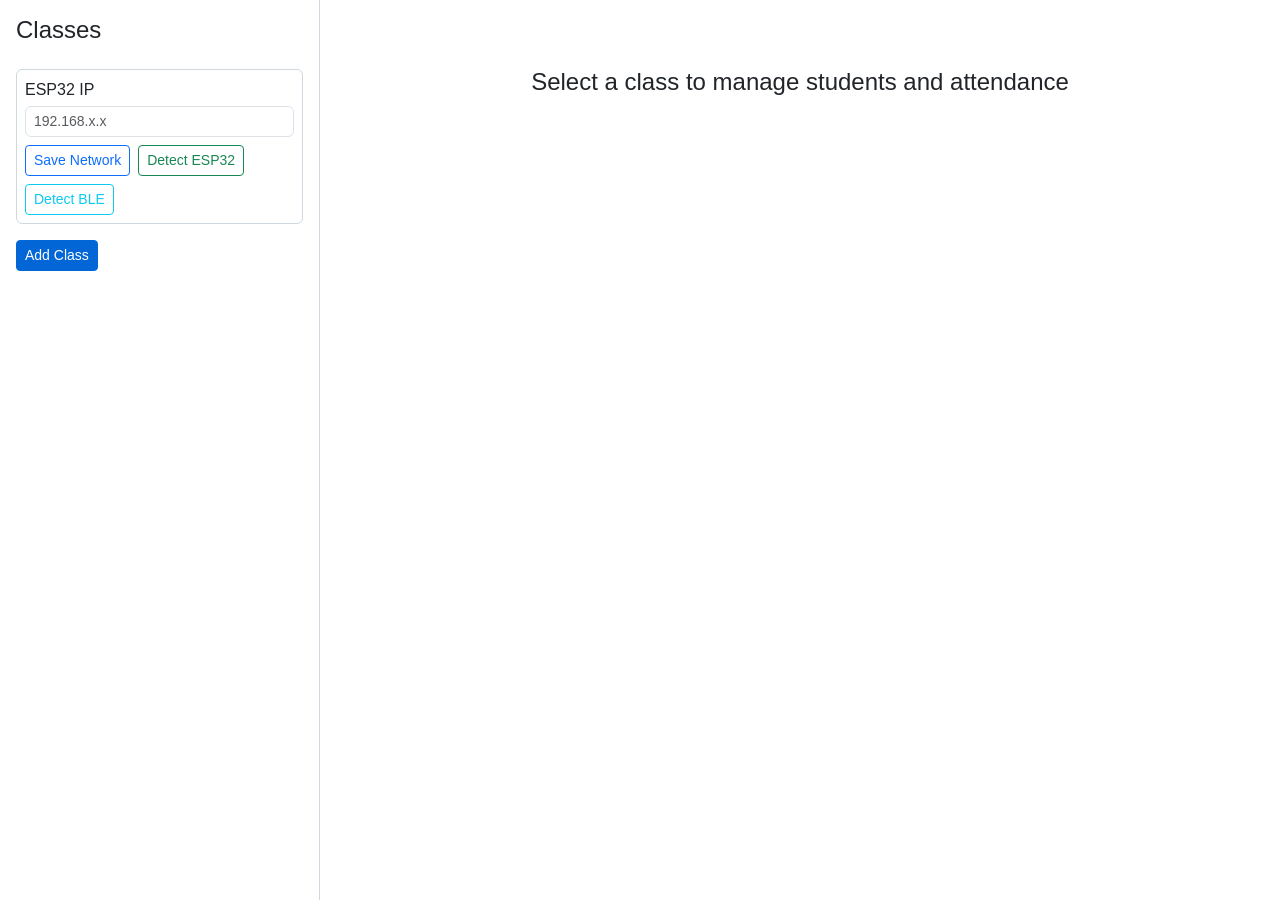
==== web/templates/index.html @ 8dc1ff8e "fix: BLE Detect button now shows correct address and status - Updated JavaScript to read new respons" ====
<!DOCTYPE html>
<html lang="en">
<head>
    <meta charset="UTF-8">
    <meta name="viewport" content="width=device-width, initial-scale=1.0">
    <title>Attendance System Admin</title>
    <link href="https://cdn.jsdelivr.net/npm/bootstrap@5.3.0/dist/css/bootstrap.min.css" rel="stylesheet">
    <style>
        body {
            background-color: #f6f8fa;
            font-family: -apple-system, BlinkMacSystemFont, 'Segoe UI', Helvetica, Arial, sans-serif;
        }
        .sidebar {
            background-color: #ffffff;
            border-right: 1px solid #d1d9e0;
            min-height: 100vh;
        }
        .main-content {
            background-color: #ffffff;
            padding: 20px;
        }
        .btn-primary {
            background-color: #0366d6;
            border-color: #0366d6;
        }
        .btn-primary:hover {
            background-color: #0256cc;
            border-color: #0256cc;
        }
        .btn-success {
            background-color: #28a745;
            border-color: #28a745;
        }
        .btn-success:hover {
            background-color: #218838;
            border-color: #218838;
        }
        .btn-danger {
            background-color: #dc3545;
            border-color: #dc3545;
        }
        .btn-danger:hover {
            background-color: #c82333;
            border-color: #c82333;
        }
        .list-group-item {
            border: none;
            border-bottom: 1px solid #d1d9e0;
        }
        .list-group-item:hover {
            background-color: #f6f8fa;
        }
        .card {
            border: 1px solid #d1d9e0;
            border-radius: 6px;
        }
        .form-control {
            border-radius: 6px;
        }
        .modal-content {
            border-radius: 6px;
        }
    </style>
</head>
<body>
    <div class="container-fluid">
        <div class="row">
            <!-- Sidebar -->
            <div class="col-md-3 sidebar p-3">
                <h4 class="mb-4">Classes</h4>
                <div class="card p-2 mb-3">
                    <label class="form-label mb-1" for="esp32Ip">ESP32 IP</label>
                    <input type="text" class="form-control form-control-sm mb-2" id="esp32Ip" placeholder="192.168.x.x">
                    <div class="d-flex gap-2 flex-wrap">
                        <button class="btn btn-outline-primary btn-sm" id="saveNetwork">Save Network</button>
                        <button class="btn btn-outline-success btn-sm" id="detectNetwork">Detect ESP32</button>
                        <button class="btn btn-outline-info btn-sm" id="detectBLE">Detect BLE</button>
                    </div>
                </div>
                <button class="btn btn-primary btn-sm mb-3" data-bs-toggle="modal" data-bs-target="#addClassModal">Add Class</button>
                <ul class="list-group" id="classList">
                    <!-- Classes will be loaded here -->
                </ul>
            </div>
            <!-- Main Content -->
            <div class="col-md-9 main-content">
                <div id="classView" style="display: none;">
                    <div class="d-flex justify-content-between align-items-center mb-3">
                        <h4 id="classTitle">Class: </h4>
                        <div>
                            <button class="btn btn-primary btn-sm" data-bs-toggle="modal" data-bs-target="#addStudentModal">Add Student</button>
                            <button class="btn btn-success btn-sm" id="startAttendance">Start Attendance</button>
                            <button class="btn btn-info btn-sm" id="markAttendance">Mark Attendance</button>
                            <button class="btn btn-danger btn-sm" id="stopAttendance" style="display: none;">Stop Attendance</button>
                        </div>
                    </div>
                    <div class="alert alert-info py-2 mb-3 d-none" id="statusBanner"></div>
                    <div class="row">
                        <div class="col-md-6">
                            <div class="card p-3">
                                <h5>Students</h5>
                                <ul class="list-group" id="studentList">
                                    <!-- Students will be loaded here -->
                                </ul>
                            </div>
                        </div>
                        <div class="col-md-6">
                            <div class="card p-3">
                                <h5>Attendance</h5>
                                <div class="mb-2 d-flex gap-2 align-items-center">
                                    <label for="sessionSelect" class="mb-0">Session</label>
                                    <select id="sessionSelect" class="form-select form-select-sm"></select>
                                    <button class="btn btn-outline-danger btn-sm" id="deleteSession">Delete Session</button>
                                </div>
                                <div class="table-responsive">
                                    <table class="table table-sm table-bordered align-middle mb-0">
                                        <thead class="table-light">
                                            <tr>
                                                <th>Sr No.</th>
                                                <th>Student Name</th>
                                                <th>ID</th>
                                                <th>Date and Time of Session</th>
                                                <th>Attendance</th>
                                            </tr>
                                        </thead>
                                        <tbody id="attendanceTableBody">
                                            <!-- Attendance rows will be loaded here -->
                                        </tbody>
                                    </table>
                                </div>
                                <button class="btn btn-secondary btn-sm mt-3" id="exportCsv">Export CSV</button>
                            </div>
                        </div>
                    </div>
                </div>
                <div id="noClassView">
                    <div class="text-center mt-5">
                        <h4>Select a class to manage students and attendance</h4>
                    </div>
                </div>
            </div>
        </div>
    </div>

    <!-- Add Class Modal -->
    <div class="modal fade" id="addClassModal" tabindex="-1">
        <div class="modal-dialog">
            <div class="modal-content">
                <div class="modal-header">
                    <h5 class="modal-title">Add Class</h5>
                    <button type="button" class="btn-close" data-bs-dismiss="modal"></button>
                </div>
                <div class="modal-body">
                    <input type="text" class="form-control" id="className" placeholder="Class Name">
                </div>
                <div class="modal-footer">
                    <button type="button" class="btn btn-secondary" data-bs-dismiss="modal">Cancel</button>
                    <button type="button" class="btn btn-primary" id="saveClass">Save</button>
                </div>
            </div>
        </div>
    </div>

    <!-- Add Student Modal -->
    <div class="modal fade" id="addStudentModal" tabindex="-1">
        <div class="modal-dialog">
            <div class="modal-content">
                <div class="modal-header">
                    <h5 class="modal-title">Add Student</h5>
                    <button type="button" class="btn-close" data-bs-dismiss="modal"></button>
                </div>
                <div class="modal-body">
                    <input type="text" class="form-control mb-2" id="studentName" placeholder="Student Name">
                    <input type="number" class="form-control" id="studentId" placeholder="Student ID">
                </div>
                <div class="modal-footer">
                    <button type="button" class="btn btn-secondary" data-bs-dismiss="modal">Cancel</button>
                    <button type="button" class="btn btn-primary" id="saveStudent">Save</button>
                </div>
            </div>
        </div>
    </div>

    <!-- Edit Modals similar, but for brevity, handle in JS -->

    <script src="https://cdn.jsdelivr.net/npm/bootstrap@5.3.0/dist/js/bootstrap.bundle.min.js"></script>
    <script src="https://code.jquery.com/jquery-3.6.0.min.js"></script>
    <script>
        let currentClassId = null;
        let attendanceInterval = null;
        let attendanceScanInterval = null;
        let lastPresentCount = 0;
        let currentSessionId = null;
        let attendanceActive = false;
        let attendancePollInFlight = false;
        let seenPresentIds = new Set();
        let attendancePrimed = false;
        let registerPollInterval = null;

        function showStatus(message, kind = 'info') {
            $('#statusBanner')
                .removeClass('d-none alert-info alert-success alert-warning alert-danger')
                .addClass(`alert-${kind}`)
                .text(message);
        }

        function clearStatus() {
            $('#statusBanner').addClass('d-none').text('');
        }

        function loadNetworkSettings() {
            $.get('/api/network', function(data) {
                $('#esp32Ip').val(data.esp32_ip || '');
            });
        }

        function saveNetworkSettings() {
            const esp32Ip = $('#esp32Ip').val().trim();
            if (!esp32Ip) {
                alert('Enter ESP32 IP');
                return;
            }
            $.post('/api/network', { esp32_ip: esp32Ip, esp32_use_mdns: 0 }, function(resp) {
                if (resp.status === 'success') {
                    alert('Network settings saved');
                } else {
                    alert('Error: ' + (resp.message || 'Failed to save network settings'));
                }
            }).fail(function(xhr) {
                const msg = (xhr.responseJSON && xhr.responseJSON.message) ? xhr.responseJSON.message : 'Failed to save network settings';
                alert('Error: ' + msg);
            });
        }

        function detectNetworkSettings() {
            $.get('/api/network/discover', function(resp) {
                if (resp.status === 'success' && resp.esp32_ip) {
                    $('#esp32Ip').val(resp.esp32_ip);
                    alert('ESP32 detected at ' + resp.esp32_ip);
                } else {
                    alert('Error: ' + (resp.message || 'ESP32 not found'));
                }
            }).fail(function(xhr) {
                const msg = (xhr.responseJSON && xhr.responseJSON.message) ? xhr.responseJSON.message : 'ESP32 not found on current network';
                alert('Error: ' + msg);
            });
        }

        function detectBLESettings() {
            alert('Scanning for ESP32 via Bluetooth...');
            $.get('/api/network/discover_ble', function(resp) {
                if (resp.status === 'success') {
                    alert('BLE Connected!\n\n' +
                          resp.message + '\n' +
                          'Address: ' + resp.ble_address + '\n\n' +
                          'BLE is now active as WiFi fallback.');
                } else if (resp.status === 'not_found') {
                    alert('No GWASOAT device found via Bluetooth.\n\n' +
                          'Make sure:\n' +
                          '1. ESP32 is powered on\n' +
                          '2. You are within BLE range (~10m)\n' +
                          '3. Windows Bluetooth is enabled');
                } else {
                    alert('BLE Error: ' + (resp.message || 'Unknown error'));
                }
            }).fail(function(xhr) {
                const msg = (xhr.responseJSON && xhr.responseJSON.message) ? xhr.responseJSON.message : 'BLE discovery failed';
                alert('Error: ' + msg + '\n\nInstall bleak if needed:\npip install bleak');
            });
        }

        function loadClasses() {
            $.get('/api/classes', function(data) {
                $('#classList').empty();
                data.forEach(cls => {
                    $('#classList').append(`<li class="list-group-item d-flex justify-content-between align-items-center">
                        ${cls.name}
                        <div>
                            <button class="btn btn-sm btn-outline-primary" onclick='editClass(${cls.id}, ${JSON.stringify(cls.name)})'>Edit</button>
                            <button class="btn btn-sm btn-outline-danger" onclick="deleteClass(${cls.id})">Delete</button>
                            <button class="btn btn-sm btn-primary" onclick='selectClass(${cls.id}, ${JSON.stringify(cls.name)})'>Select</button>
                        </div>
                    </li>`);
                });

                if (data.length > 0 && !currentClassId) {
                    selectClass(data[0].id, data[0].name);
                }
            });
        }

        function selectClass(id, name) {
            attendanceActive = false;
            attendancePollInFlight = false;
            if (attendanceInterval) {
                clearInterval(attendanceInterval);
                attendanceInterval = null;
            }
            if (attendanceScanInterval) {
                clearInterval(attendanceScanInterval);
                attendanceScanInterval = null;
            }
            currentClassId = id;
            $('#classTitle').text('Class: ' + name);
            $('#classView').show();
            $('#noClassView').hide();
            loadStudents();
            lastPresentCount = 0;
            seenPresentIds = new Set();
            attendancePrimed = false;
            loadSessions(true, false);
            loadAttendance(false);
        }

        function editClass(id, currentName) {
            const nextName = prompt('Edit class name', currentName || '');
            if (nextName === null) return;
            const trimmedName = nextName.trim();
            if (!trimmedName) {
                alert('Class name cannot be empty');
                return;
            }
            $.ajax({
                url: `/api/classes/${id}`,
                type: 'PUT',
                data: { name: trimmedName },
                success: function(resp) {
                    if (resp.status !== 'success') {
                        alert(resp.message || 'Failed to update class');
                        return;
                    }
                    const wasSelected = currentClassId === id;
                    const selectedName = wasSelected ? trimmedName : ($('#classTitle').text().replace(/^Class:\s*/, '') || trimmedName);
                    loadClasses();
                    if (wasSelected) {
                        selectClass(id, selectedName);
                    }
                },
                error: function(xhr) {
                    const msg = (xhr.responseJSON && xhr.responseJSON.message) ? xhr.responseJSON.message : 'Failed to update class';
                    alert('Error: ' + msg);
                }
            });
        }

        function deleteClass(id) {
            if (!confirm('Delete this class? This will remove its students and attendance records.')) {
                return;
            }
            $.ajax({
                url: `/api/classes/${id}`,
                type: 'DELETE',
                success: function(resp) {
                    if (resp.status !== 'success') {
                        alert(resp.message || 'Failed to delete class');
                        return;
                    }
                    if (currentClassId === id) {
                        currentClassId = null;
                        currentSessionId = null;
                        attendanceActive = false;
                        attendancePrimed = false;
                        seenPresentIds = new Set();
                        lastPresentCount = 0;
                        if (attendanceInterval) {
                            clearInterval(attendanceInterval);
                            attendanceInterval = null;
                        }
                        if (attendanceScanInterval) {
                            clearInterval(attendanceScanInterval);
                            attendanceScanInterval = null;
                        }
                        $('#classView').hide();
                        $('#noClassView').show();
                        $('#classTitle').text('Class: ');
                        $('#studentList').empty();
                        $('#attendanceTableBody').empty();
                    }
                    loadClasses();
                },
                error: function(xhr) {
                    const msg = (xhr.responseJSON && xhr.responseJSON.message) ? xhr.responseJSON.message : 'Failed to delete class';
                    alert('Error: ' + msg);
                }
            });
        }

        function editStudent(id, currentName) {
            const nextName = prompt('Edit student name', currentName || '');
            if (nextName === null) return;
            const trimmedName = nextName.trim();
            if (!trimmedName) {
                alert('Student name cannot be empty');
                return;
            }
            $.ajax({
                url: `/api/students/${id}`,
                type: 'PUT',
                data: { name: trimmedName, id: id },
                success: function(resp) {
                    if (resp.status !== 'success') {
                        alert(resp.message || 'Failed to update student');
                        return;
                    }
                    loadStudents();
                    loadAttendance(true);
                },
                error: function(xhr) {
                    const msg = (xhr.responseJSON && xhr.responseJSON.message) ? xhr.responseJSON.message : 'Failed to update student';
                    alert('Error: ' + msg);
                }
            });
        }

        function deleteStudent(id) {
            if (!confirm('Delete this student?')) {
                return;
            }
            $.ajax({
                url: `/api/students/${id}`,
                type: 'DELETE',
                success: function(resp) {
                    if (resp.status !== 'success') {
                        alert(resp.message || 'Failed to delete student');
                        return;
                    }
                    loadStudents();
                    loadAttendance(true);
                },
                error: function(xhr) {
                    const msg = (xhr.responseJSON && xhr.responseJSON.message) ? xhr.responseJSON.message : 'Failed to delete student';
                    alert('Error: ' + msg);
                }
            });
        }

        function loadStudents() {
            if (!currentClassId) return;
            $.get('/api/students', { class_id: currentClassId }, function(data) {
                $('#studentList').empty();
                data.forEach(student => {
                    const registerButton = student.registered == 1
                        ? '<button class="btn btn-sm btn-secondary" disabled>Registered</button>'
                        : `<button class="btn btn-sm btn-success" onclick='registerFingerprint(${student.id}, ${JSON.stringify(student.name)})'>Register</button>`;
                    $('#studentList').append(`<li class="list-group-item d-flex justify-content-between align-items-center">
                        ${student.name} (ID: ${student.id})
                        <div>
                            <button class="btn btn-sm btn-outline-primary" onclick='editStudent(${student.id}, ${JSON.stringify(student.name)})'>Edit</button>
                            <button class="btn btn-sm btn-outline-danger" onclick="deleteStudent(${student.id})">Delete</button>
                            ${registerButton}
                        </div>
                    </li>`);
                });
            });
        }

        function startAttendance() {
            if (!currentClassId) {
                alert('Please select a class first');
                return;
            }
            $('#startAttendance').hide();
            $('#stopAttendance').show();
            $.get('/api/start_attendance', { class_id: currentClassId }, function(data) {
                if (data.status !== 'success') {
                    alert('Error: ' + (data.message || 'Failed to start attendance'));
                    $('#stopAttendance').hide();
                    $('#startAttendance').show();
                    return;
                }
                currentSessionId = data.session_id || null;
                attendanceActive = true;
                seenPresentIds = new Set();
                attendancePrimed = false;
                loadSessions(false, false);
                loadAttendance(false);
                attendanceInterval = setInterval(() => {
                    loadAttendance(true);
                }, 2500);
                if (attendanceScanInterval) {
                    clearInterval(attendanceScanInterval);
                }
                attendanceScanInterval = setInterval(() => {
                    pollAttendanceMark();
                }, 1200);
            }).fail(function(xhr) {
                const msg = (xhr.responseJSON && xhr.responseJSON.message) ? xhr.responseJSON.message : 'Failed to start attendance';
                alert('Error: ' + msg);
                $('#stopAttendance').hide();
                $('#startAttendance').show();
            });
        }

        function markAttendance() {
            if (!currentClassId) {
                alert('Please select a class first');
                return;
            }
            showStatus('Waiting for fingerprint...', 'warning');
            const payload = { class_id: currentClassId };
            if (currentSessionId) {
                payload.session_id = currentSessionId;
            }
            $.post('/api/manual_attendance', payload, function(resp) {
                if (resp.status === 'success') {
                    showStatus(resp.message || 'Attendance marked', 'success');
                    loadAttendance(true);
                } else {
                    showStatus(resp.message || 'Attendance failed', 'danger');
                    alert(resp.message || 'Attendance failed');
                }
            }).fail(function(xhr) {
                const msg = (xhr.responseJSON && xhr.responseJSON.message) ? xhr.responseJSON.message : 'Attendance failed';
                showStatus(msg, 'danger');
                alert('Error: ' + msg);
            });
        }

        function stopAttendance() {
            $('#stopAttendance').hide();
            $('#startAttendance').show();
            $.get('/api/stop_attendance', function() {
                if (attendanceInterval) {
                    clearInterval(attendanceInterval);
                    attendanceInterval = null;
                }
                if (attendanceScanInterval) {
                    clearInterval(attendanceScanInterval);
                    attendanceScanInterval = null;
                }
                attendanceActive = false;
                attendancePollInFlight = false;
                loadSessions(false, false);
                loadAttendance(false);
            }).fail(function(xhr) {
                const msg = (xhr.responseJSON && xhr.responseJSON.message) ? xhr.responseJSON.message : 'Failed to stop attendance';
                alert('Error: ' + msg);
            });
        }

        function pollAttendanceMark() {
            if (!currentClassId) return;
            if (attendancePollInFlight) return;
            const params = { class_id: currentClassId };
            if (currentSessionId) {
                params.session_id = currentSessionId;
            }
            attendancePollInFlight = true;
            $.ajax({
                url: '/api/attendance',
                method: 'GET',
                data: params,
                timeout: 17000,
                success: function(resp) {
                    if (resp && resp.status === 'success' && resp.updated && resp.student_id) {
                        const msgName = resp.student_name ? resp.student_name : 'Student';
                        showStatus(`Attendance marked: ${msgName} (ID: ${resp.student_id})`, 'success');
                        loadAttendance(true);
                    }
                },
                complete: function() {
                    attendancePollInFlight = false;
                }
            });
        }

        function loadSessions(resetToLatest = false, syncAttendance = false) {
            if (!currentClassId) return;
            $.get('/api/sessions', { class_id: currentClassId }, function(sessions) {
                $('#sessionSelect').empty();
                if (!Array.isArray(sessions) || sessions.length === 0) {
                    currentSessionId = null;
                    $('#sessionSelect').append('<option value="">No sessions yet</option>');
                    loadAttendance();
                    return;
                }

                sessions.forEach((session) => {
                    const suffix = session.ended_at ? ' (closed)' : ' (active)';
                    $('#sessionSelect').append(`<option value="${session.id}">${session.label}${suffix}</option>`);
                });

                if (resetToLatest || !currentSessionId) {
                    currentSessionId = sessions[0].id;
                }

                $('#sessionSelect').val(String(currentSessionId));
                seenPresentIds = new Set();
                attendancePrimed = false;
                loadAttendance(syncAttendance);
            });
        }

        function loadAttendance(syncDevice = false) {
            if (!currentClassId) return;
            const params = { class_id: currentClassId };
            if (currentSessionId) {
                params.session_id = currentSessionId;
            }
            if (syncDevice) {
                params.sync = 1;
            }
            $.get('/api/get_attendance', params, function(data) {
                $('#attendanceTableBody').empty();
                const payload = (data && typeof data === 'object') ? data : {};
                const rows = Array.isArray(payload.rows) ? payload.rows : [];
                if (payload.session_id) {
                    currentSessionId = payload.session_id;
                    $('#sessionSelect').val(String(currentSessionId));
                }

                if (rows.length === 0) {
                    $.get('/api/students', { class_id: currentClassId }, function(students) {
                        if (!Array.isArray(students) || students.length === 0) {
                            $('#attendanceTableBody').append('<tr><td colspan="5" class="text-center text-muted">No students in this class</td></tr>');
                            lastPresentCount = 0;
                            return;
                        }

                        students.forEach((student, index) => {
                            $('#attendanceTableBody').append(`
                                <tr>
                                    <td>${index + 1}</td>
                                    <td>${student.name}</td>
                                    <td>${student.id}</td>
                                    <td>-</td>
                                    <td class="text-secondary fw-semibold">--</td>
                                </tr>
                            `);
                        });
                        lastPresentCount = 0;
                    });
                    return;
                }

                const presentRows = rows.filter(row => row.status === 'Present');
                if (!attendancePrimed) {
                    presentRows.forEach(row => seenPresentIds.add(String(row.id)));
                    attendancePrimed = true;
                } else {
                    presentRows.forEach(row => {
                        const key = String(row.id);
                        if (!seenPresentIds.has(key)) {
                            seenPresentIds.add(key);
                            showStatus(`Attendance marked: ${row.name} (ID: ${row.id})`, 'success');
                        }
                    });
                }
                if (presentRows.length > lastPresentCount) {
                    const latest = presentRows.reduce((best, row) => {
                        if (!best) return row;
                        return (row.marked_at || '') > (best.marked_at || '') ? row : best;
                    }, null);
                    if (latest && latest.name) {
                        showStatus(`Attendance marked: ${latest.name} (ID: ${latest.id})`, 'success');
                    } else {
                        showStatus('Attendance marked successfully', 'success');
                    }
                }
                lastPresentCount = presentRows.length;

                rows.forEach(record => {
                    const statusClass = record.status === 'Present' ? 'text-success fw-semibold' : 'text-danger fw-semibold';
                    $('#attendanceTableBody').append(`
                        <tr>
                            <td>${record.sr_no}</td>
                            <td>${record.name}</td>
                            <td>${record.id}</td>
                            <td>${record.session_time || '-'}</td>
                            <td class="${statusClass}">${record.status}</td>
                        </tr>
                    `);
                });
            }).fail(function() {
                $('#attendanceTableBody').empty();
                $('#attendanceTableBody').append('<tr><td colspan="5" class="text-center text-danger">Could not load attendance. Retrying...</td></tr>');
            });
        }

        function exportCsv() {
            if (!currentClassId) {
                alert('Please select a class first');
                return;
            }
            const sessionPart = currentSessionId ? `&session_id=${currentSessionId}` : '';
            window.location.href = `/api/export_csv?class_id=${currentClassId}${sessionPart}`;
        }

        // Event handlers
        $('#saveClass').click(function() {
            const name = $('#className').val();
            $.post('/api/classes', {name: name}, function() {
                loadClasses();
                $('#addClassModal').modal('hide');
                $('#className').val('');
            });
        });

        $('#saveStudent').click(function() {
            const name = $('#studentName').val();
            const id = $('#studentId').val();
            if (!currentClassId) {
                alert('Please select a class first');
                return;
            }
            $.post('/api/students', {name: name, id: id, class_id: currentClassId}, function(resp) {
                if (resp.status !== 'success') {
                    alert(resp.message || 'Failed to add student');
                    loadAttendance(true);
                }
                loadStudents();
                $('#addStudentModal').modal('hide');
                $('#studentName').val('');
                $('#studentId').val('');
            });
        });

        $('#startAttendance').click(startAttendance);
        $('#markAttendance').click(markAttendance);
        $('#stopAttendance').click(stopAttendance);
        $('#exportCsv').click(exportCsv);
        $('#saveNetwork').click(saveNetworkSettings);
        $('#detectNetwork').click(detectNetworkSettings);
        $('#detectBLE').click(detectBLESettings);
        $('#deleteSession').click(function() {
            if (!currentSessionId) {
                alert('Select a session first');
                return;
            }
            if (!confirm('Delete this session? This will remove its attendance records.')) {
                return;
            }
            $.ajax({
                url: `/api/sessions/${currentSessionId}`,
                type: 'DELETE',
                success: function(resp) {
                    if (resp.status !== 'success') {
                        alert(resp.message || 'Failed to delete session');
                        return;
                    }
                    currentSessionId = null;
                    attendancePrimed = false;
                    seenPresentIds = new Set();
                    lastPresentCount = 0;
                    loadSessions(true, false);
                    loadAttendance(false);
                },
                error: function(xhr) {
                    const msg = (xhr.responseJSON && xhr.responseJSON.message) ? xhr.responseJSON.message : 'Failed to delete session';
                    alert('Error: ' + msg);
                }
            });
        });
        $('#sessionSelect').on('change', function() {
            const selected = $(this).val();
            currentSessionId = selected ? parseInt(selected, 10) : null;
            lastPresentCount = 0;
            seenPresentIds = new Set();
            attendancePrimed = false;
            loadAttendance(attendanceActive);
        });

        function registerFingerprint(student_id, student_name) {
            showStatus(`Starting registration for ${student_name} (ID: ${student_id})...`, 'warning');
            if (registerPollInterval) {
                clearInterval(registerPollInterval);
            }
            let pollFailures = 0;
            let pollTicks = 0;
            registerPollInterval = setInterval(() => {
                pollTicks += 1;
                if (pollTicks > 180) {
                    clearInterval(registerPollInterval);
                    registerPollInterval = null;
                    showStatus(`Registration timeout: ${student_name} (ID: ${student_id})`, 'danger');
                    alert('Registration timed out. Please try again.');
                    return;
                }
                $.get('/api/register_status', function(status) {
                    if (!status || !status.job) return;
                    pollFailures = 0;
                    const job = status.job;
                    const esp32State = status.esp32_state || {};
                    const esp32StateRaw = esp32State.state || '';
                    const rawState = (esp32StateRaw && esp32StateRaw !== 'idle') ? esp32StateRaw : (job.state || 'starting');
                    const stateLabels = {
                        'idle': 'idle',
                        'starting': 'starting',
                        'waiting_1st': 'waiting for first fingerprint',
                        'captured_1st': 'first fingerprint captured',
                        'remove_finger': 'remove finger',
                        'waiting_2nd': 'waiting for second fingerprint',
                        'captured_2nd': 'second fingerprint captured',
                        'creating_model': 'creating fingerprint model',
                        'saving_model': 'saving fingerprint template',
                        'success': 'success',
                        'failed': 'failed'
                    };
                    const stateText = stateLabels[rawState] || rawState;

                    if (job.final_result === 'success' || rawState === 'success') {
                        clearInterval(registerPollInterval);
                        registerPollInterval = null;
                        showStatus(`Registration successful: ${student_name} (ID: ${student_id})`, 'success');
                        alert(`Registration successful for ${student_name} (ID: ${student_id})`);
                        loadStudents();
                    } else if (job.final_result === 'failed' || rawState === 'failed') {
                        clearInterval(registerPollInterval);
                        registerPollInterval = null;
                        const espDetail = (esp32State && esp32State.detail) ? String(esp32State.detail) : '';
                        const failMsg = job.error ? `Registration failed: ${job.error}` : (espDetail ? `Registration failed: ${espDetail}` : `Registration failed: ${student_name} (ID: ${student_id})`);
                        showStatus(failMsg, 'danger');
                        alert(failMsg);
                    } else {
                        showStatus(`Registering ${student_name} (ID: ${student_id})... ${stateText}`, 'warning');
                    }
                }).fail(function() {
                    pollFailures += 1;
                    if (pollFailures >= 5) {
                        clearInterval(registerPollInterval);
                        registerPollInterval = null;
                        showStatus('Registration status connection lost', 'danger');
                        alert('Could not read registration status from ESP32.');
                    }
                });
            }, 1000);

            alert('Registering fingerprint. Place the finger twice on the sensor and wait for completion.');
            $.get(`/api/register/${student_id}`, { name: student_name }, function(data) {
                if (data.status === 'started') {
                    showStatus(`Registering ${student_name} (ID: ${student_id})...`, 'warning');
                    return;
                }
                if (data.status === 'success') {
                    showStatus(`Registration successful: ${student_name} (ID: ${student_id})`, 'success');
                    if (registerPollInterval) {
                        clearInterval(registerPollInterval);
                        registerPollInterval = null;
                    }
                    loadStudents();
                    return;
                }
                showStatus(`Registration failed: ${student_name} (ID: ${student_id})`, 'danger');
                if (registerPollInterval) {
                    clearInterval(registerPollInterval);
                    registerPollInterval = null;
                }
            }).fail(function(xhr) {
                const msg = (xhr.responseJSON && xhr.responseJSON.message) ? xhr.responseJSON.message : 'Register request failed';
                showStatus('Registration failed', 'danger');
                alert('Error: ' + msg);
                if (registerPollInterval) {
                    clearInterval(registerPollInterval);
                    registerPollInterval = null;
                }
            });
        }

        // Load classes immediately on app start so previously saved classes are visible.
        $(function() {
            loadNetworkSettings();
            loadClasses();
        });
    </script>
</body>
</html>
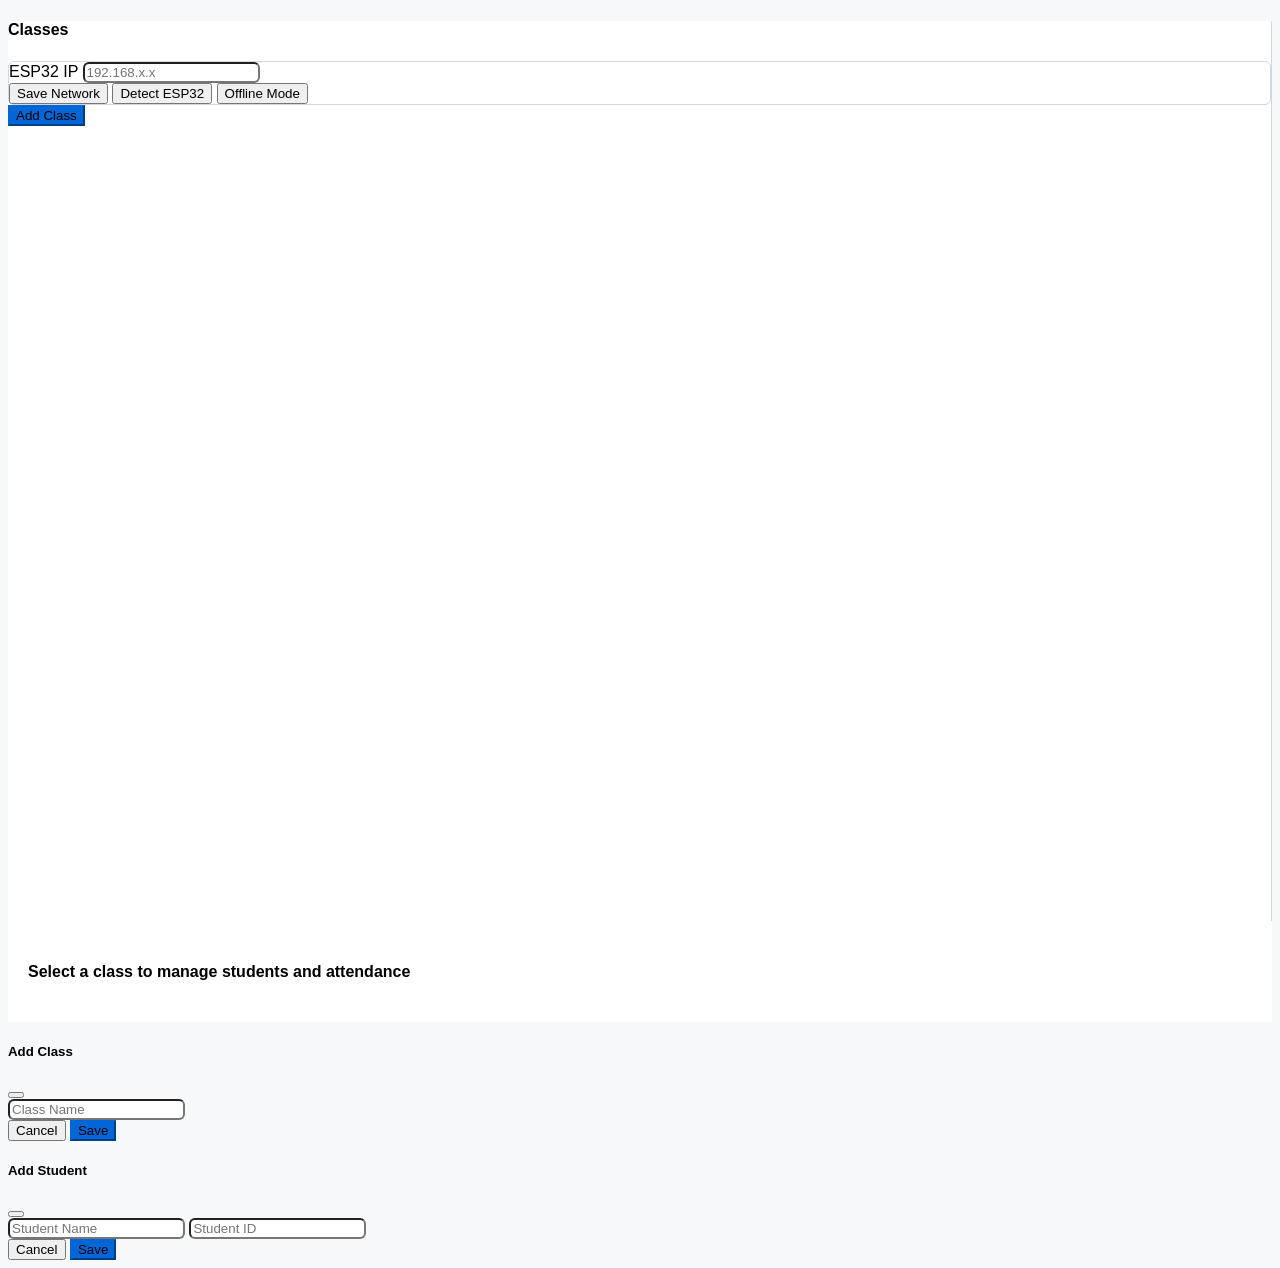
==== commit bc17e2ef: "fix: app works offline, remove BLE button, OLED shows name - Bundled Bootstrap CSS/JS and jQuery loc" ====
--- a/web/templates/index.html
+++ b/web/templates/index.html
@@ -4,7 +4,7 @@
     <meta charset="UTF-8">
     <meta name="viewport" content="width=device-width, initial-scale=1.0">
     <title>Attendance System Admin</title>
-    <link href="https://cdn.jsdelivr.net/npm/bootstrap@5.3.0/dist/css/bootstrap.min.css" rel="stylesheet">
+    <link href="/static/css/bootstrap.min.css" rel="stylesheet">
     <style>
         body {
             background-color: #f6f8fa;
@@ -74,7 +74,7 @@
                     <div class="d-flex gap-2 flex-wrap">
                         <button class="btn btn-outline-primary btn-sm" id="saveNetwork">Save Network</button>
                         <button class="btn btn-outline-success btn-sm" id="detectNetwork">Detect ESP32</button>
-                        <button class="btn btn-outline-info btn-sm" id="detectBLE">Detect BLE</button>
+                        <button class="btn btn-outline-warning btn-sm" id="offlineMode">Offline Mode</button>
                     </div>
                 </div>
                 <button class="btn btn-primary btn-sm mb-3" data-bs-toggle="modal" data-bs-target="#addClassModal">Add Class</button>
@@ -183,8 +183,8 @@
 
     <!-- Edit Modals similar, but for brevity, handle in JS -->
 
-    <script src="https://cdn.jsdelivr.net/npm/bootstrap@5.3.0/dist/js/bootstrap.bundle.min.js"></script>
-    <script src="https://code.jquery.com/jquery-3.6.0.min.js"></script>
+    <script src="/static/js/bootstrap.bundle.min.js"></script>
+    <script src="/static/js/jquery-3.6.0.min.js"></script>
     <script>
         let currentClassId = null;
         let attendanceInterval = null;
@@ -243,29 +243,6 @@
             }).fail(function(xhr) {
                 const msg = (xhr.responseJSON && xhr.responseJSON.message) ? xhr.responseJSON.message : 'ESP32 not found on current network';
                 alert('Error: ' + msg);
-            });
-        }
-
-        function detectBLESettings() {
-            alert('Scanning for ESP32 via Bluetooth...');
-            $.get('/api/network/discover_ble', function(resp) {
-                if (resp.status === 'success') {
-                    alert('BLE Connected!\n\n' +
-                          resp.message + '\n' +
-                          'Address: ' + resp.ble_address + '\n\n' +
-                          'BLE is now active as WiFi fallback.');
-                } else if (resp.status === 'not_found') {
-                    alert('No GWASOAT device found via Bluetooth.\n\n' +
-                          'Make sure:\n' +
-                          '1. ESP32 is powered on\n' +
-                          '2. You are within BLE range (~10m)\n' +
-                          '3. Windows Bluetooth is enabled');
-                } else {
-                    alert('BLE Error: ' + (resp.message || 'Unknown error'));
-                }
-            }).fail(function(xhr) {
-                const msg = (xhr.responseJSON && xhr.responseJSON.message) ? xhr.responseJSON.message : 'BLE discovery failed';
-                alert('Error: ' + msg + '\n\nInstall bleak if needed:\npip install bleak');
             });
         }
 
@@ -721,7 +698,18 @@
         $('#exportCsv').click(exportCsv);
         $('#saveNetwork').click(saveNetworkSettings);
         $('#detectNetwork').click(detectNetworkSettings);
-        $('#detectBLE').click(detectBLESettings);
+        $('#offlineMode').click(function() {
+            $('#esp32Ip').val('192.168.4.1');
+            $.post('/api/network', { esp32_ip: '192.168.4.1', esp32_use_mdns: 0 }, function(resp) {
+                if (resp.status === 'success') {
+                    alert('Offline Mode enabled!\n\nConnect your laptop WiFi to:\nNetwork: GWASOAT-Device\nPassword: Attend1234\n\nESP32 IP set to 192.168.4.1');
+                } else {
+                    alert('Failed to save settings');
+                }
+            }).fail(function() {
+                alert('Offline Mode enabled!\n\nConnect your laptop WiFi to:\nNetwork: GWASOAT-Device\nPassword: Attend1234\n\nESP32 IP set to 192.168.4.1');
+            });
+        });
         $('#deleteSession').click(function() {
             if (!currentSessionId) {
                 alert('Select a session first');
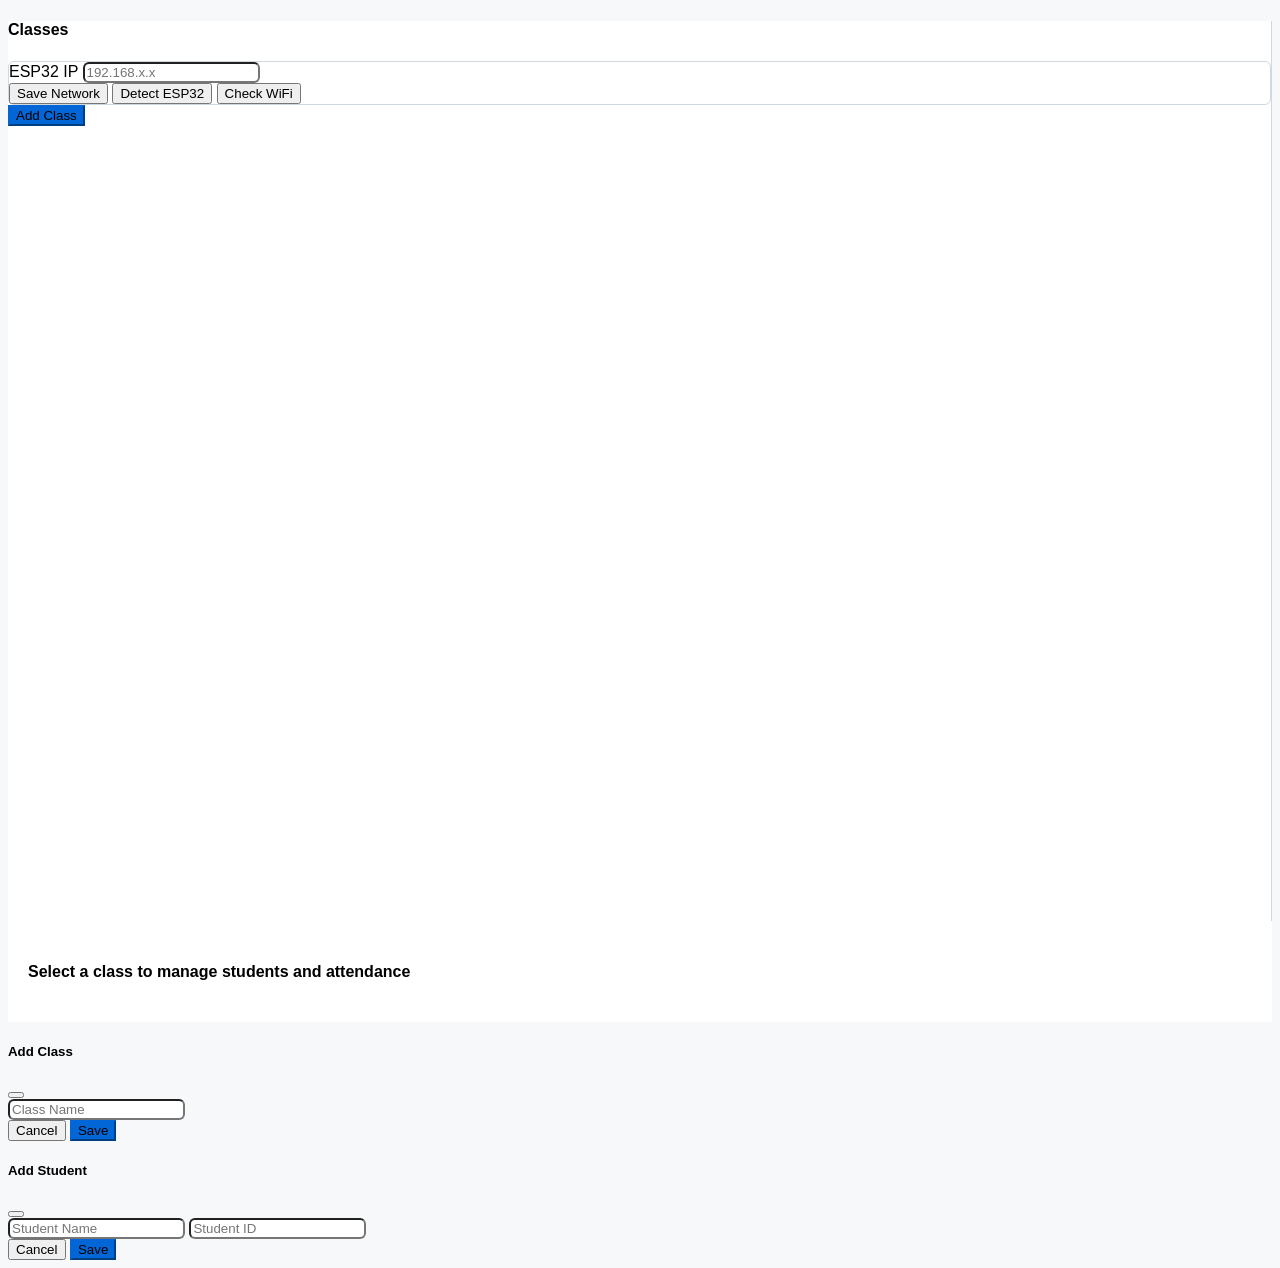
==== commit 8300dd53: "feat: replace Offline Mode with Check WiFi button - Check WiFi: shows current SSID, syncs IP, tests " ====
--- a/web/templates/index.html
+++ b/web/templates/index.html
@@ -74,7 +74,7 @@
                     <div class="d-flex gap-2 flex-wrap">
                         <button class="btn btn-outline-primary btn-sm" id="saveNetwork">Save Network</button>
                         <button class="btn btn-outline-success btn-sm" id="detectNetwork">Detect ESP32</button>
-                        <button class="btn btn-outline-warning btn-sm" id="offlineMode">Offline Mode</button>
+                        <button class="btn btn-outline-info btn-sm" id="checkWifi">Check WiFi</button>
                     </div>
                 </div>
                 <button class="btn btn-primary btn-sm mb-3" data-bs-toggle="modal" data-bs-target="#addClassModal">Add Class</button>
@@ -211,6 +211,16 @@
         function loadNetworkSettings() {
             $.get('/api/network', function(data) {
                 $('#esp32Ip').val(data.esp32_ip || '');
+                // Show connection mode indicator
+                if (data.current_ssid) {
+                    const modeText = data.mode === 'offline' 
+                        ? '🔶 Offline (' + data.current_ssid + ')' 
+                        : '🟢 Online (' + data.current_ssid + ')';
+                    if ($('#connectionMode').length === 0) {
+                        $('#esp32Ip').after('<small id="connectionMode" class="text-muted ms-2"></small>');
+                    }
+                    $('#connectionMode').html(modeText);
+                }
             });
         }
 
@@ -698,16 +708,53 @@
         $('#exportCsv').click(exportCsv);
         $('#saveNetwork').click(saveNetworkSettings);
         $('#detectNetwork').click(detectNetworkSettings);
-        $('#offlineMode').click(function() {
-            $('#esp32Ip').val('192.168.4.1');
-            $.post('/api/network', { esp32_ip: '192.168.4.1', esp32_use_mdns: 0 }, function(resp) {
-                if (resp.status === 'success') {
-                    alert('Offline Mode enabled!\n\nConnect your laptop WiFi to:\nNetwork: GWASOAT-Device\nPassword: Attend1234\n\nESP32 IP set to 192.168.4.1');
-                } else {
-                    alert('Failed to save settings');
-                }
+        $('#checkWifi').click(function() {
+            $('#checkWifi').prop('disabled', true).text('Checking...');
+            $.get('/api/network/sync_ip', function(data) {
+                let msg = 'WiFi: ' + data.ssid + '\nESP32 IP: ' + data.esp32_ip + '\nMode: ' + data.mode;
+                if (data.changed) {
+                    msg += '\n\n✓ IP updated automatically.';
+                    $('#esp32Ip').val(data.esp32_ip);
+                    loadNetworkSettings();
+                }
+                // Test if ESP32 is reachable
+                $.get('/api/network/discover', function(resp) {
+                    if (resp.status === 'success') {
+                        alert(msg + '\n\n✓ ESP32 connected at ' + resp.esp32_ip);
+                    } else {
+                        if (confirm(msg + '\n\n✗ ESP32 not reachable on current WiFi.\n\nSwitch to ESP32 hotspot (offline mode)?')) {
+                            $.post('/api/network/offline_mode', function(resp2) {
+                                if (resp2.status === 'success') {
+                                    $('#esp32Ip').val(resp2.esp32_ip);
+                                    loadNetworkSettings();
+                                    alert('Connected to ESP32 hotspot!\nIP: ' + resp2.esp32_ip);
+                                } else {
+                                    alert('Failed to connect to hotspot: ' + (resp2.message || ''));
+                                }
+                            }).fail(function(xhr) {
+                                alert('Hotspot connection failed.\nManually connect WiFi to: GWASOAT-Device\nPassword: Attend1234');
+                            });
+                        }
+                    }
+                }).fail(function() {
+                    if (confirm(msg + '\n\n✗ ESP32 not reachable.\n\nSwitch to ESP32 hotspot (offline mode)?')) {
+                        $.post('/api/network/offline_mode', function(resp2) {
+                            if (resp2.status === 'success') {
+                                $('#esp32Ip').val(resp2.esp32_ip);
+                                loadNetworkSettings();
+                                alert('Connected to ESP32 hotspot!\nIP: ' + resp2.esp32_ip);
+                            } else {
+                                alert('Failed. Manually connect to: GWASOAT-Device / Attend1234');
+                            }
+                        }).fail(function() {
+                            alert('Failed. Manually connect WiFi to:\nNetwork: GWASOAT-Device\nPassword: Attend1234');
+                        });
+                    }
+                });
             }).fail(function() {
-                alert('Offline Mode enabled!\n\nConnect your laptop WiFi to:\nNetwork: GWASOAT-Device\nPassword: Attend1234\n\nESP32 IP set to 192.168.4.1');
+                alert('Cannot check WiFi status.');
+            }).always(function() {
+                $('#checkWifi').prop('disabled', false).text('Check WiFi');
             });
         });
         $('#deleteSession').click(function() {
@@ -848,6 +895,17 @@
         $(function() {
             loadNetworkSettings();
             loadClasses();
+
+            // Auto-sync IP every 10 seconds based on current WiFi
+            setInterval(function() {
+                $.get('/api/network/sync_ip', function(data) {
+                    if (data.changed) {
+                        $('#esp32Ip').val(data.esp32_ip);
+                        loadNetworkSettings();
+                        console.log('IP auto-synced to ' + data.esp32_ip + ' (' + data.ssid + ')');
+                    }
+                });
+            }, 10000);
         });
     </script>
 </body>
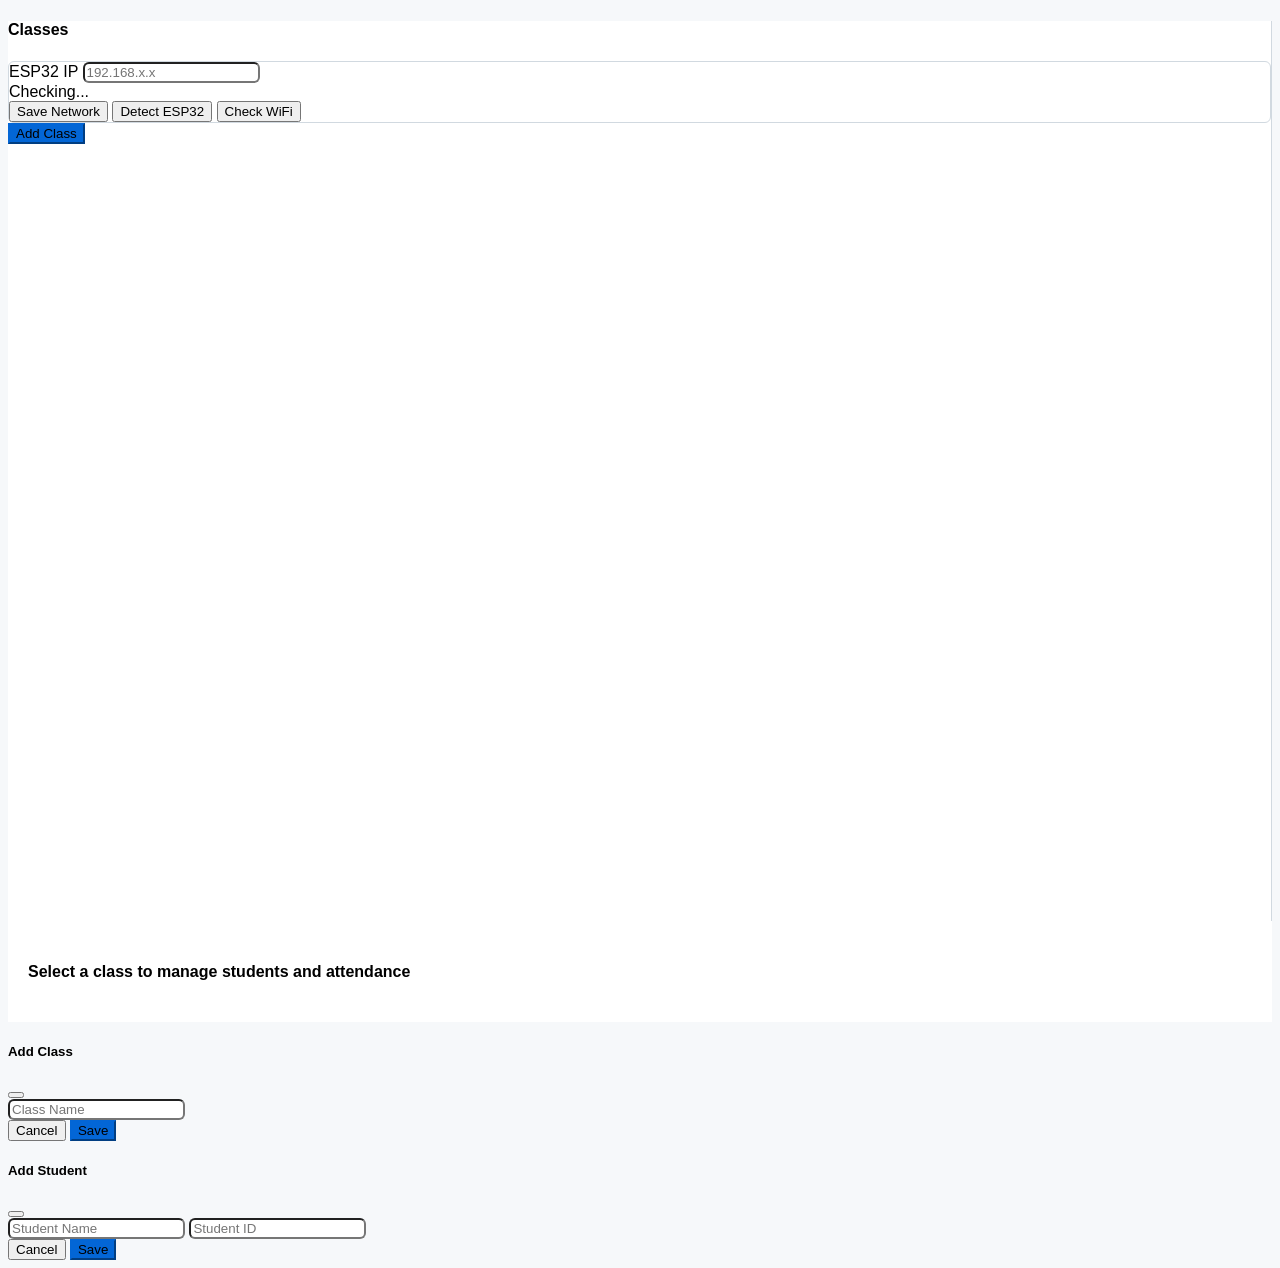
==== commit 02586855: "feat: stable WiFi + live status + no more popup alerts WiFi stability: - WiFi.setSleep(false) - disa" ====
--- a/web/templates/index.html
+++ b/web/templates/index.html
@@ -70,7 +70,8 @@
                 <h4 class="mb-4">Classes</h4>
                 <div class="card p-2 mb-3">
                     <label class="form-label mb-1" for="esp32Ip">ESP32 IP</label>
-                    <input type="text" class="form-control form-control-sm mb-2" id="esp32Ip" placeholder="192.168.x.x">
+                    <input type="text" class="form-control form-control-sm mb-1" id="esp32Ip" placeholder="192.168.x.x">
+                    <div id="deviceStatus" class="small mb-2 text-muted">Checking...</div>
                     <div class="d-flex gap-2 flex-wrap">
                         <button class="btn btn-outline-primary btn-sm" id="saveNetwork">Save Network</button>
                         <button class="btn btn-outline-success btn-sm" id="detectNetwork">Detect ESP32</button>
@@ -227,32 +228,61 @@
         function saveNetworkSettings() {
             const esp32Ip = $('#esp32Ip').val().trim();
             if (!esp32Ip) {
-                alert('Enter ESP32 IP');
+                showStatus('Enter ESP32 IP', 'warning');
                 return;
             }
             $.post('/api/network', { esp32_ip: esp32Ip, esp32_use_mdns: 0 }, function(resp) {
                 if (resp.status === 'success') {
-                    alert('Network settings saved');
+                    showStatus('Network settings saved', 'success');
                 } else {
-                    alert('Error: ' + (resp.message || 'Failed to save network settings'));
+                    showStatus(resp.message || 'Failed to save', 'danger');
                 }
             }).fail(function(xhr) {
-                const msg = (xhr.responseJSON && xhr.responseJSON.message) ? xhr.responseJSON.message : 'Failed to save network settings';
-                alert('Error: ' + msg);
+                const msg = (xhr.responseJSON && xhr.responseJSON.message) ? xhr.responseJSON.message : 'Failed to save';
+                showStatus(msg, 'danger');
             });
         }
 
         function detectNetworkSettings() {
+            showStatus('Scanning network for ESP32...', 'info');
             $.get('/api/network/discover', function(resp) {
                 if (resp.status === 'success' && resp.esp32_ip) {
                     $('#esp32Ip').val(resp.esp32_ip);
-                    alert('ESP32 detected at ' + resp.esp32_ip);
+                    showStatus('ESP32 found at ' + resp.esp32_ip, 'success');
                 } else {
-                    alert('Error: ' + (resp.message || 'ESP32 not found'));
+                    showStatus('ESP32 not found on network', 'warning');
                 }
             }).fail(function(xhr) {
-                const msg = (xhr.responseJSON && xhr.responseJSON.message) ? xhr.responseJSON.message : 'ESP32 not found on current network';
-                alert('Error: ' + msg);
+                showStatus('ESP32 not found on network', 'warning');
+            });
+        }
+
+        function updateDeviceStatus() {
+            $.get('/api/network/sync_ip', function(data) {
+                if (data.changed) {
+                    $('#esp32Ip').val(data.esp32_ip);
+                }
+                let statusHtml = '';
+                const icon = data.mode === 'offline' ? '🔶' : '🟢';
+                statusHtml = icon + ' ' + data.ssid;
+                
+                // Ping ESP32 to check if actually reachable
+                $.get('/api/device/status', function(devResp) {
+                    if (devResp && devResp.status === 'success') {
+                        statusHtml += ' | <span class="text-success">ESP32 Connected</span>';
+                        if (devResp.attendance_mode) {
+                            statusHtml += ' | 📋 Attendance Active';
+                        }
+                    } else {
+                        statusHtml += ' | <span class="text-danger">ESP32 Offline</span>';
+                    }
+                    $('#deviceStatus').html(statusHtml);
+                }).fail(function() {
+                    statusHtml += ' | <span class="text-danger">ESP32 Offline</span>';
+                    $('#deviceStatus').html(statusHtml);
+                });
+            }).fail(function() {
+                $('#deviceStatus').html('<span class="text-danger">Cannot check status</span>');
             });
         }
 
@@ -426,9 +456,9 @@
             $.get('/api/students', { class_id: currentClassId }, function(data) {
                 $('#studentList').empty();
                 data.forEach(student => {
-                    const registerButton = student.registered == 1
-                        ? '<button class="btn btn-sm btn-secondary" disabled>Registered</button>'
-                        : `<button class="btn btn-sm btn-success" onclick='registerFingerprint(${student.id}, ${JSON.stringify(student.name)})'>Register</button>`;
+                    const regLabel = student.registered == 1 ? 'Re-Register' : 'Register';
+                    const regClass = student.registered == 1 ? 'btn-outline-success' : 'btn-success';
+                    const registerButton = `<button class="btn btn-sm ${regClass}" onclick='registerFingerprint(${student.id}, ${JSON.stringify(student.name)})'>${regLabel}</button>`;
                     $('#studentList').append(`<li class="list-group-item d-flex justify-content-between align-items-center">
                         ${student.name} (ID: ${student.id})
                         <div>
@@ -450,7 +480,7 @@
             $('#stopAttendance').show();
             $.get('/api/start_attendance', { class_id: currentClassId }, function(data) {
                 if (data.status !== 'success') {
-                    alert('Error: ' + (data.message || 'Failed to start attendance'));
+                    showStatus('Failed to start attendance: ' + (data.message || 'Unknown error'), 'danger');
                     $('#stopAttendance').hide();
                     $('#startAttendance').show();
                     return;
@@ -472,7 +502,7 @@
                 }, 1200);
             }).fail(function(xhr) {
                 const msg = (xhr.responseJSON && xhr.responseJSON.message) ? xhr.responseJSON.message : 'Failed to start attendance';
-                alert('Error: ' + msg);
+                showStatus(msg, 'danger');
                 $('#stopAttendance').hide();
                 $('#startAttendance').show();
             });
@@ -684,21 +714,32 @@
         });
 
         $('#saveStudent').click(function() {
-            const name = $('#studentName').val();
-            const id = $('#studentId').val();
+            const name = $('#studentName').val().trim();
+            const id = $('#studentId').val().trim();
+            if (!name) {
+                alert('Please enter a student name');
+                return;
+            }
+            if (!id) {
+                alert('Please enter a student ID');
+                return;
+            }
             if (!currentClassId) {
                 alert('Please select a class first');
                 return;
             }
             $.post('/api/students', {name: name, id: id, class_id: currentClassId}, function(resp) {
                 if (resp.status !== 'success') {
-                    alert(resp.message || 'Failed to add student');
-                    loadAttendance(true);
+                    alert('ID ' + id + ' is already in use. Please choose another ID.');
+                    return;
                 }
                 loadStudents();
                 $('#addStudentModal').modal('hide');
                 $('#studentName').val('');
                 $('#studentId').val('');
+            }).fail(function(xhr) {
+                const msg = (xhr.responseJSON && xhr.responseJSON.message) ? xhr.responseJSON.message : 'Failed to add student';
+                alert('ID ' + id + ' is already in use. Please choose another ID.');
             });
         });
 
@@ -710,49 +751,23 @@
         $('#detectNetwork').click(detectNetworkSettings);
         $('#checkWifi').click(function() {
             $('#checkWifi').prop('disabled', true).text('Checking...');
+            showStatus('Checking WiFi and ESP32 connection...', 'info');
             $.get('/api/network/sync_ip', function(data) {
-                let msg = 'WiFi: ' + data.ssid + '\nESP32 IP: ' + data.esp32_ip + '\nMode: ' + data.mode;
                 if (data.changed) {
-                    msg += '\n\n✓ IP updated automatically.';
                     $('#esp32Ip').val(data.esp32_ip);
-                    loadNetworkSettings();
                 }
                 // Test if ESP32 is reachable
-                $.get('/api/network/discover', function(resp) {
-                    if (resp.status === 'success') {
-                        alert(msg + '\n\n✓ ESP32 connected at ' + resp.esp32_ip);
+                $.get('/api/device/status', function(resp) {
+                    if (resp && resp.status === 'success') {
+                        showStatus('✓ Connected | WiFi: ' + data.ssid + ' | ESP32: ' + data.esp32_ip, 'success');
                     } else {
-                        if (confirm(msg + '\n\n✗ ESP32 not reachable on current WiFi.\n\nSwitch to ESP32 hotspot (offline mode)?')) {
-                            $.post('/api/network/offline_mode', function(resp2) {
-                                if (resp2.status === 'success') {
-                                    $('#esp32Ip').val(resp2.esp32_ip);
-                                    loadNetworkSettings();
-                                    alert('Connected to ESP32 hotspot!\nIP: ' + resp2.esp32_ip);
-                                } else {
-                                    alert('Failed to connect to hotspot: ' + (resp2.message || ''));
-                                }
-                            }).fail(function(xhr) {
-                                alert('Hotspot connection failed.\nManually connect WiFi to: GWASOAT-Device\nPassword: Attend1234');
-                            });
-                        }
+                        showStatus('✗ ESP32 not reachable. Try: Offline Mode (connect to GWASOAT-Device WiFi, password: Attend1234)', 'warning');
                     }
                 }).fail(function() {
-                    if (confirm(msg + '\n\n✗ ESP32 not reachable.\n\nSwitch to ESP32 hotspot (offline mode)?')) {
-                        $.post('/api/network/offline_mode', function(resp2) {
-                            if (resp2.status === 'success') {
-                                $('#esp32Ip').val(resp2.esp32_ip);
-                                loadNetworkSettings();
-                                alert('Connected to ESP32 hotspot!\nIP: ' + resp2.esp32_ip);
-                            } else {
-                                alert('Failed. Manually connect to: GWASOAT-Device / Attend1234');
-                            }
-                        }).fail(function() {
-                            alert('Failed. Manually connect WiFi to:\nNetwork: GWASOAT-Device\nPassword: Attend1234');
-                        });
-                    }
+                    showStatus('✗ ESP32 offline. Connect to GWASOAT-Device WiFi (password: Attend1234) then set IP to 192.168.4.1', 'warning');
                 });
             }).fail(function() {
-                alert('Cannot check WiFi status.');
+                showStatus('Cannot check WiFi status', 'danger');
             }).always(function() {
                 $('#checkWifi').prop('disabled', false).text('Check WiFi');
             });
@@ -895,17 +910,10 @@
         $(function() {
             loadNetworkSettings();
             loadClasses();
-
-            // Auto-sync IP every 10 seconds based on current WiFi
-            setInterval(function() {
-                $.get('/api/network/sync_ip', function(data) {
-                    if (data.changed) {
-                        $('#esp32Ip').val(data.esp32_ip);
-                        loadNetworkSettings();
-                        console.log('IP auto-synced to ' + data.esp32_ip + ' (' + data.ssid + ')');
-                    }
-                });
-            }, 10000);
+            updateDeviceStatus();
+
+            // Auto-sync IP and device status every 5 seconds
+            setInterval(updateDeviceStatus, 5000);
         });
     </script>
 </body>
